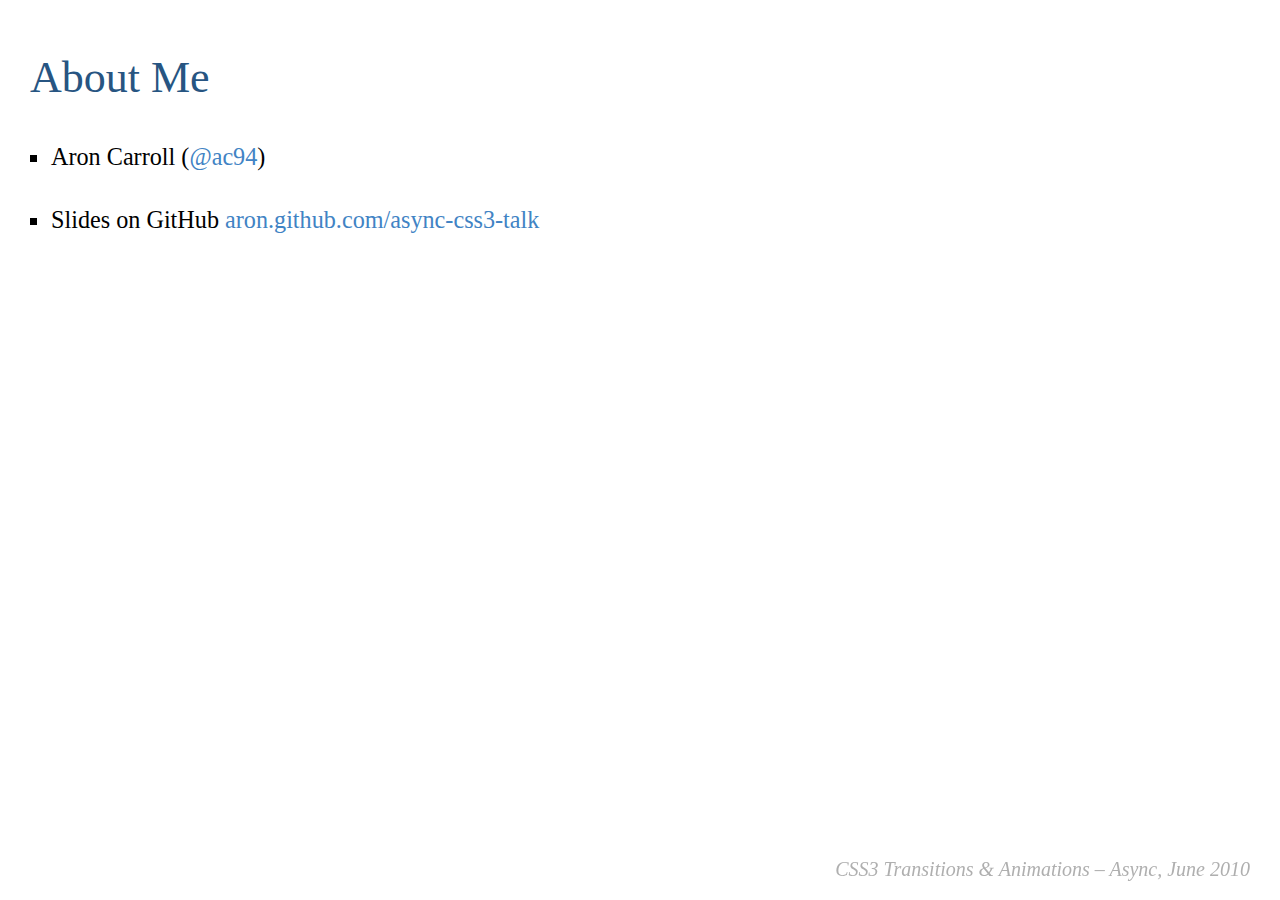
==== index.html @ d10bf287 "Added index.html file for project page" ====
<!DOCTYPE html>
<html xmlns="http://www.w3.org/1999/xhtml" xml:lang="en" lang="en">
<head>
	<meta http-equiv="Content-Type" content="text/html; charset=utf-8"/>
	<title>CSS3 Transitions and Animations</title>
	<link rel="stylesheet" href="theme/styles.css" type="text/css" media="screen" charset="utf-8" />
</head>

<body>
	<ul>
		
		<li class="slide">
			<section>
				<h1>About Me</h1>
<ul>
	<li>Aron Carroll (<a href="http://twitter.com/ac94">@ac94</a>)</li>
	<li>Slides on GitHub <a href="aron.github.com/async-css3-talk">aron.github.com/async-css3-talk</a></li>
</ul>
			</section>
		</li>
		
		<li class="slide">
			<section>
				<h1>Introduction</h1>
<ul>
	<li>Traditional JavaScript examples and separating logic.</li>
	<li><span class="caps">CSS</span> Transition Module what it is and how to implement it.</li>
	<li><span class="caps">CSS</span> Animation Module.</li>
	<li>Browser support and use cases.</li>
	<li>Limitations of the current implementation.</li>
</ul>
			</section>
		</li>
		
		<li class="slide">
			<section>
				<h1>Traditional JavaScript</h1>
<ul>
	<li>Function that changes a <span class="caps">CSS</span> property at an interval.</li>
	<li>Interval stops when property reaches final value.</li>
	<li>Hard codes presentation logic into your JavaScript.</li>
	<li><a href="http://dailyjs.com/tags.html#lmaf">Let&#8217;s make a framework</a> &amp; <a href="http://github.com/madrobby/emile/">emile.js</a>.</li>
</ul>
<pre class="run" style="display:none;">
(function () {
  var box = document.getElementById('traditional-example'),
      duration = 1000,
      start = (new Date).valueOf(),
      finish = start + duration,
      interval;

interval = setInterval(function () {
    var time = (new Date).valueOf(), frame = time > finish ? 1 : (time - start) / duration;

// The thing being animated
    box.style.height = (frame * 500) + 'px';

if (time > finish) {
      clearInterval(interval);
    }
  }, 10);
})();
</pre>
			</section>
		</li>
		
		<li class="slide">
			<section>
				<h1>Traditional JavaScript</h1>
<pre class="highlight js"><code class="highlight js">function animate() {
  var element  = document.getElementById('traditional-example'),
      duration = 1000,
      start    = (new Date).valueOf(),
      finish   = start + duration,
      interval;</code>

<code class="highlight js">  interval = setInterval(function () {
    var time  = (new Date).valueOf(), 
        frame = (time - start) / duration;</code>

<code class="highlight js">    if (time &gt; finish) {
      frame = 1;
      clearInterval(interval);
    }
    element.style.height = (frame * 200) + 'px';
  }, 10);
}
</code></pre>
			</section>
		</li>
		
		<li class="slide">
			<section>
				<h1>Library JavaScript Animations</h1>
<ul>
	<li>Most libraries accepts a string or object of styles.</li>
	<li>Library’s like MooTools have started to use <span class="caps">CSS</span> classes.</li>
	<li>Allows you to keep styles out of your JavaScript code.</li>
</ul>
<pre class="highlight js"><code class="highlight js">// jQuery Animation
$('#box').animate({left:100, opacity: 0.5}, 1000);</code>

<code class="highlight js">// MooTools Animation
var transition = new Fx.Morph('box', {duration: 1000});
transition.start('.left');</code></pre>
<pre class="highlight css"><code class="highlight css">.left {
  top: 100px;
  opacity: 0.5;
}
</code></pre>
			</section>
		</li>
		
		<li class="slide">
			<section>
				<h1>Backstory</h1>
<ul>
	<li>Development started by the WebKit team in 2007.</li>
	<li>Adopted by Apple for use in mobile Safari for iPhone.</li>
	<li>Proposed to W3C as a spec in March 2009.</li>
	<li>Recently other browsers have begun to implement them.</li>
</ul>
			</section>
		</li>
		
		<li class="slide">
			<section>
				<h1>Browser Support</h1>
<table>
	<tr>
		<th></th>
		<th>Safari 3+</th>
		<th>Chrome 4+</th>
		<th>FireFox 3.6  </th>
		<th>FireFox 4.0  </th>
		<th>Opera 10.5+  </th>
		<th>IE8       </th>
	</tr>
	<tr>
		<th>Transforms </th>
		<td> <span class="caps">YES</span>        </td>
		<td> <span class="caps">YES</span>        </td>
		<td> <span class="caps">YES</span>            </td>
		<td> <span class="caps">YES</span>            </td>
		<td> <span class="caps">YES</span>            </td>
		<td class="fail">NO   </td>
	</tr>
	<tr>
		<th>Transitions</th>
		<td> <span class="caps">YES</span>        </td>
		<td> <span class="caps">YES</span>        </td>
		<td class="fail">NO      </td>
		<td> <span class="caps">YES</span>            </td>
		<td> <span class="caps">YES</span>            </td>
		<td class="fail">NO   </td>
	</tr>
	<tr>
		<th>Animations </th>
		<td> <span class="caps">YES</span>        </td>
		<td> <span class="caps">YES</span>        </td>
		<td class="fail">NO      </td>
		<td class="fail">NO      </td>
		<td class="fail">NO      </td>
		<td class="fail">NO   </td>
	</tr>
</table>
<p class="note"><span class="caps">NOTE</span>: FireFox 4.0 does not yet support the animation of transforms.</p>
			</section>
		</li>
		
		<li class="slide">
			<section>
				<h1>Vendor Prefixes</h1>
<ul>
	<li><code>-moz</code> &#8211; Mozilla</li>
	<li><code>-webkit</code> &#8211; Safari, Chrome, WebKit</li>
	<li><code>-o</code> &#8211; Opera</li>
</ul>
<pre class="highlight css"><code class="highlight css">.animated {
  -moz-transition: all 0.4s ease-out;
  -webkit-transition: all 0.4s ease-out;
  -o-transition: all 0.4s ease-out;
}
</code></pre>
			</section>
		</li>
		
		<li class="slide">
			<section>
				<h1><span class="caps">CSS</span> Transform Module</h1>
<ul>
	<li>Allows 2D transformation of the rendered <span class="caps">HTML</span> element</li>
	<li>This isn’t even possible in Canvas</li>
	<li>Can be animated in Safari, Chrome and Opera</li>
</ul>
			</section>
		</li>
		
		<li class="slide">
			<section>
				<h1>Translate</h1>
<ul>
	<li>Moves the element relatively along the <code>x</code> and <code>y</code> axis</li>
</ul>
<pre class="highlight css"><code class="highlight css">#transform-image {
  transform: translate(20px, 30px);
}</code></pre>
<pre class="run" style="display:none;">
  document.getElementById('transform-image').style.webkitTransform = 'translate(100px, 20px)';
</pre>
			</section>
		</li>
		
		<li class="slide">
			<section>
				<h1>Rotate</h1>
<ul>
	<li>Rotates the element around its <code>transform-origin</code></li>
</ul>
<pre class="highlight css"><code class="highlight css">#transform-image {
  transform: rotate(45deg);
  transform-origin: 50% 50%;
}</code></pre>
<pre class="run" style="display:none;">
  document.getElementById('transform-image').style.webkitTransform = 'rotate(45deg)';
</pre>
			</section>
		</li>
		
		<li class="slide">
			<section>
				<h1>Skew</h1>
<ul>
	<li>Skews the element along the <code>x</code> and <code>y</code> axes</li>
</ul>
<pre class="highlight css"><code class="highlight css">#transform-image {
  transform: skew(15deg, 45deg);
}</code></pre>
<pre class="run" style="display:none;">
  document.getElementById('transform-image').style.webkitTransform = 'skew(15deg, 45deg)';
</pre>
			</section>
		</li>
		
		<li class="slide">
			<section>
				<h1>Scale</h1>
<ul>
	<li>Scaled the element along the <code>x</code> and <code>y</code> axis</li>
</ul>
<pre class="highlight css"><code class="highlight css">#transform-image {
 transform: scale(2, 2);
}</code></pre>
<pre class="run" style="display:none;">
 document.getElementById('transform-image').style.webkitTransform = 'scale(2, 2)';
</pre>
			</section>
		</li>
		
		<li class="slide">
			<section>
				<h1><span class="caps">CSS</span> Transition Module</h1>
<ul>
	<li>Automatically animates changes in <span class="caps">CSS</span> properties</li>
	<li>Most numeric properties can be animated</li>
	<li>Handles converting between units and colours</li>
	<li>Simplest and most common form of <span class="caps">CSS</span> animation</li>
</ul>
<p><img src="theme/images/bad-transition.png" width="850" height="300" alt="Bad Transition"></p>
			</section>
		</li>
		
		<li class="slide">
			<section>
				<h1>Plain <span class="caps">CSS</span></h1>
<pre class="highlight css"><code class="highlight css">#image caption {
  opacity: 0;
  height: 0;
}</code>

<code class="highlight css">#image caption:hover {
  opacity: 1;
  height: 30px;
}
</code></pre>
			</section>
		</li>
		
		<li class="slide">
			<section>
				<h1>Transition Properties &amp; Duration</h1>
<pre class="highlight css"><code class="highlight css">#image caption {
  opacity: 0;
  height: 0;</code>
  
<code class="highlight css">  transition-property: opacity, height;
  transition-duration: 0.4s, 0.4s;
}</code>

<code class="highlight css">#image caption:hover {
  opacity: 1;
  height: 30px;
}
</code></pre>
			</section>
		</li>
		
		<li class="slide">
			<section>
				<h1>Transition Properties &amp; Duration</h1>
<pre class="highlight css"><code class="highlight css">#image caption {
 opacity: 0;
 height: 0;</code>

<code class="highlight css"> transition-property: opacity, height;
 transition-duration: 0.4s, 0.4s;
 transition-timing-function: 
   ease-out, linear;
 transition-delay: 2s, 2s;
}</code>

<code class="highlight css">#image caption:hover {
 opacity: 1;
 height: 30px;
}
</code></pre>
			</section>
		</li>
		
		<li class="slide">
			<section>
				<h1><span class="caps">CSS</span> Animation Module</h1>
<ul>
	<li>Animations are applied with identifiers in a similar way to transitions.</li>
	<li>Animations are created as keyframes.</li>
	<li>The keyframe is then executed a specified number of times.</li>
	<li>Allows you to build complex animations.</li>
</ul>
			</section>
		</li>
		
		<li class="slide">
			<section>
				<h1>Applying Keyframes to an Element</h1>
<pre class="highlight css"><code class="highlight css">.loading-bar {
  /* Other styles here... */
  background: url(stripes.png) repeat-x 0 0;</code>
  
<code class="highlight css">  animation-name: loading;
  animation-duration: 2s;
  animation-iteration-count: infinite;
  animation-timing-function: linear; 
  animation-direction: normal; /* 'linear' or 'alternate' */
}
</code></pre>
			</section>
		</li>
		
		<li class="slide">
			<section>
				<h1>Creating the Keyframes</h1>
<ul>
	<li>Keyframes are simply steps in an animation.</li>
</ul>
<pre class="highlight css"><code class="highlight css">.loading-bar {
  background: url(stripes.png) repeat-x 0 0;
}</code>
 
<code class="highlight css">@keyframes loading {
  from { background-position: 0 0; }
  to   { background-position: 100px 0; }
}
</code></pre>
			</section>
		</li>
		
		<li class="slide">
			<section>
				<h1>Activation using <span class="caps">CSS</span></h1>
<ul>
	<li>Use <span class="caps">CSS</span> pseudo-classes.
	<ul>
		<li><code>:hover</code>  =&gt; mouseover/mouseout</li>
		<li><code>:active</code> =&gt; mousedown/mouseup</li>
		<li><code>:focus</code>  =&gt; focus</li>
	</ul></li>
</ul>
<button id="css-button">Click Me</button>
<pre class="highlight css"><code class="highlight css">
button {
  transition: color 2s ease; 
  border: 3px solid #a50421; background-color: #ff0433; /* Red Button */
}</code>

<code class="highlight css">button:hover {
  background-color: #ffdc00; border-color: #b19904; /* Yellow Button */
}</code>

<code class="highlight css">button:active {
  background-color: #98ff3d; border-color: #68b428; /* Green Button */
}
</code></pre>
			</section>
		</li>
		
		<li class="slide">
			<section>
				<h1>Activation with JavaScript</h1>
<ul>
	<li>Listen for a <span class="caps">DOM</span> event such as <code>click</code> or <code>mouseover</code>.</li>
	<li>Apply a class to trigger the change in styles.</li>
	<li>Add an event listener to know when the transition is finished.</li>
</ul>
<pre class="highlight js"><code class="highlight js">var element = document.getElementById('form'),
    button = document.getElementById('trigger');</code>

<code class="highlight js">// Add an event listener to our button.
button.addEventListener('click', function (event) {
  // When clicked change the styles of the element.
  element.className = 'active';
}, false);
</code></pre>
			</section>
		</li>
		
		<li class="slide">
			<section>
				<h1>Transition Callbacks</h1>
<ul>
	<li>The element will fire an event on completion of each transition.</li>
	<li>W3C spec defines the <code>transitionend</code> event supported by FireFox 4.0.</li>
	<li>Webkit decided to use <code>webkitTransitionEnd</code> and Opera use <code>OTransitionEnd</code></li>
</ul>
<pre class="highlight js"><code class="highlight js">element.addEventListener('transitionend', function (event) { 
  event.propertyName; // CSS property associated with the transition.
  event.elapsedTime;  // Time (s) the transition took to complete.
}, false);
</code></pre>
			</section>
		</li>
		
		<li class="slide">
			<section>
				<h1>Checking for Browser Support</h1>
<pre class="highlight js"><code class="highlight js">var transition = (function () {
  var transition = '',
      types = ['transition', 'webkitTransition', 'OTransition', 'MozTransition'],
      count = types.length,
      index = 0,
      style;</code>

<code class="highlight js">    if (!window.getComputedStyle) { return transition; }</code>

<code class="highlight js">    style = window.getComputedStyle(document.documentElement, null);
    for (;index &lt; count; index += 0) {
       if (types[index] in style) {
          transition = types[index];
          break;
       }
    }
    return transition;
})();
</code></pre>
			</section>
		</li>
		
		<li class="slide">
			<section>
				<h1>Getting the correct Event Handler</h1>
<ul>
	<li>Use the result to set the <code>transitionend</code> event.</li>
</ul>
<pre class="highlight js"><code class="highlight js">var transition_event = 'transitionend';</code>

<code class="highlight js">if (transition === 'webkitTransition' || transition === 'OTransition') {
  transition_event = transition + 'End';
}
</code></pre>
			</section>
		</li>
		
		<li class="slide">
			<section>
				<h1>Observations on Performance</h1>
<ul>
	<li>Mobile Safari utilises the <span class="caps">GPU</span>.</li>
	<li>Not certain if other browsers do this.</li>
	<li>Makes them incredibly useful on Mobile platforms.</li>
	<li>Not much difference on faster hardware.</li>
</ul>
			</section>
		</li>
		
		<li class="slide">
			<section>
				<h1>Limitations</h1>
<ul>
	<li>Vendor prefixes suck.</li>
	<li>Syntax is pretty verbose especially with vendor prefixes</li>
	<li>Callbacks are a little clunky.</li>
</ul>
			</section>
		</li>
		
		<li class="slide">
			<section>
				<h1>When To Use Them?</h1>
<ul>
	<li>To enhance the experience for users with modern browsers.</li>
	<li>Building mobile sites for WebKit/Opera browsers.</li>
</ul>
			</section>
		</li>
		
		<li class="slide">
			<section>
				<h1>Other Links</h1>
<ul>
	<li>W3C Transitions: http://www.w3.org/TR/css3-transitions/</li>
	<li>W3C Animations: http://www.w3.org/TR/css3-animations/</li>
	<li>W3C Transforms: http://www.w3.org/TR/css3-2d-transforms/</li>
	<li>Our Solar System: http://neography.com/experiment/circles/solarsystem/</li>
	<li>HTML5Rocks: http://html5rocks.com/</li>
	<li>Apple HTML5: http://www.apple.com/html5/showcase/gallery/</li>
	<li>Apple Developer Area: http://developer.apple.com/safari/</li>
</ul>
			</section>
		</li>
		
		<li class="slide">
			<section>
				<h1>Creating Transitions in JavaScript</h1>
<ul>
	<li>Simple as defining the transition styles on the element.</li>
	<li>Set the new css properties.</li>
	<li>Listen for the <code>transitionend</code> events (One per property)</li>
	<li>Do something once they’re all completed.</li>
</ul>
<pre class="highlight js"><code class="highlight js">var element = document.getElementById('form');</code>

<code class="highlight js">function onAnimationComplete() {
  // Do something useful.
}</code>

<code class="highlight js">if (transition) {
  element.style[transition + 'Property'] = 'height';
  element.style[transition + 'Duration'] = '2s';
  element.style[transition + 'TimingFunction'] = 'linear';
  element.style.height = '200px';
  element.addEventListener(transition_end, function (event) {
    onAnimationComplete();
  }, false);
} else {
  // Use standard animation method...
  $(element).animate({height:200}, 2000, onAnimationComplete);
}
</code></pre>
			</section>
		</li>
		
	</ul>
	<footer>
		<p>CSS3 Transitions &amp; Animations – Async, June 2010</p>
	</footer>

	<!-- Slide Specific Elements -->

	<div id="traditional-example">
		<img src="theme/images/totoro-4.png" />
	</div>

	<div id="transform-diagram">
		<img src="theme/images/totoro-6.png" />
		<img src="theme/images/totoro-6.png" />
	</div>

	<div id="transform-example">
		<img id="transform-image" src="theme/images/totoro-6.png" />
	</div>

	<div id="caption-example" class="image-wrapper">
		<img src="theme/images/totoro-1.png" />
		<div class="caption">
			<p>My Neighbour Totoro (1988)</p>
		</div>
	</div>

	<div id="animation-example">
		<img src="theme/images/totoro-2.png" />
	</div>

	<div id="loading-bar"></div>

	<script src="theme/scripts/webinspector.js" type="text/javascript" charset="utf-8"></script>
	<script src="theme/scripts/slideshow.js"    type="text/javascript"></script>
</body>
</html>
---- theme/styles.css ----
@import url("examples/traditional-example.css");
@import url("examples/transform-diagram.css");
@import url("examples/transform-example.css");
@import url("examples/caption-example.css");
@import url("examples/animation-example.css");
@import url("examples/loading-example.css");

body {
	margin: 0;
	padding: 0;
	font-family: 'Georgia', Times, serif;
	font-size: 20px;
	line-height: 1.6em;
	overflow-x: hidden;
}

h1 {
	text-align: left;
	display: block;
	line-height: 96px;
	margin-bottom: 25px;
	color: #275582;
}

h1, h2, h3, h4 {
	font-family: 'Museo Slab', serif;
	display: inline;
	margin: 0;
	font-weight: normal;
}

img {
	border: 0;
}

header, footer, section, article {
	display: block;
}

a {
	color: #4183C4;
	text-decoration: none;
}

a:hover {
	border-bottom: dotted 1px;
}

p.note {
	font-style: italic;
	color: #555;
}

ul {
	list-style-type: square;
	padding: 0 0 20px 21px;
}

li {
	font-size: 1.1em;
	line-height: 2.6em;
}

table {
	margin: 0 auto 40px;
	border-collapse: collapse;
}

table tr:nth-child(even) td,
table tr:nth-child(even) th {
	background-color: #efefef;
}

table td,
table th {
	min-width: 60px;
	padding: 5px;
}

table td {
	min-width: 60px;
	padding: 5px;
	text-indent: -900em;
	background: url(images/icon-ok.png?23) no-repeat center center;
}

table td.fail {
	background-image: url(images/icon-fail.png);
}

pre, code {
	margin: 0;
	background-color: #efefef;
	border: 2px dashed #dadada;
	line-height: 1;
	-webkit-transition: color, background-color, border-color;
	-webkit-transition-duration: 0.5s;
}

code {
	display: inline-block;
	font-family: 'Menlo', 'DejaVu Sans Mono', 'Monaco', Courier, monospace;
	line-height: 1;
	padding: 4px 2px;
	color: #000;
}

pre {
	padding: 20px;
	margin-bottom: 20px;
	overflow-x: auto;
}

pre code {
	display: block;
	padding: 0;
	margin: 0;
	border: none;
	line-height: 1.4em;
	background-color: transparent;
}

footer {
	position: fixed;
	right: 30px;
	bottom: 15px;
	font-style: italic;
	color: #afafaf;
}

footer p {
	margin: 0;
}

body > ul {
	margin: 0;
	padding: 0;
}

body > ul > li {
	position: absolute;
	top: 0;
	left: 0;
	width: 100%;
	height: 100%;
	background-color: #fff;
	-webkit-transition: opacity 0.2s ease-in;
	opacity: 1;
}

body > ul > li.hidden {
	opacity: 0;
	display: none;
}

body > ul > li > section {
	padding: 30px;
}

.webkit-javascript-comment,
.webkit-css-comment {
	color: #999988;
}

.webkit-javascript-keyword {
	font-weight: bold;
	color: #000000;
}

.webkit-javascript-ident,
.webkit-css-selector {
	color: #000000;
}

.webkit-javascript-string,
.webkit-css-property {
	color: #dd1144;
}

.webkit-javascript-number,
.webkit-css-number,
.webkit-css-keyword {
	color: #009999;
	-webkit-transition: color 2s ease;
}

#css-button {
	text-transform: uppercase;
	display: block;
	position: absolute;
	top: 200px;
	left: 60%;
	width: 300px;
	height: 80px;
	-webkit-border-radius: 20px;
	border: 3px solid #a50421;
	background-color: #ff0433;
	font-size: 1.8em;
	color: #fff;
	text-shadow: 0 -1px 2px rgba(0,0,0,0.6);
	-webkit-transition-property: color, background-color, border-color;
	-webkit-transition-duration: 1s;
	-webkit-transition-timing-function: ease-in;
	
}

#css-button:hover {
	background-color: #ffdc00;
	border-color: #b19904;
}

#css-button:active {
	background-color: #98ff3d;
	border-color: #68b428;
}

#photo {
	position: absolute;
	top: 200px;
	right: 30px;
	width: 250px;
}

.polaroid {
  -webkit-transform: rotate(45deg) scale(1.3);
}
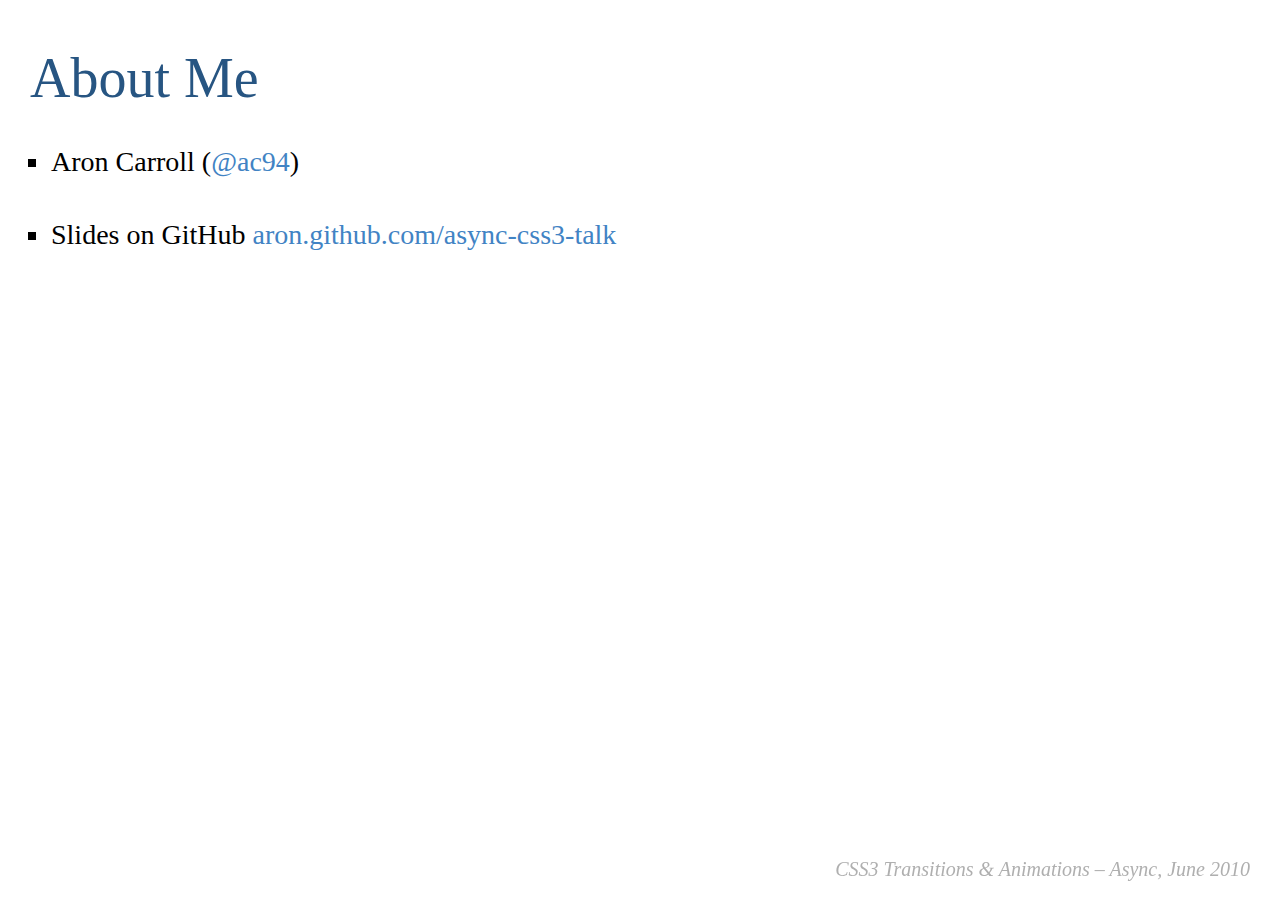
==== commit da25b277: "Regenerated the index.html file with the updated slides" ====
--- a/index.html
+++ b/index.html
@@ -23,10 +23,10 @@
 			<section>
 				<h1>Introduction</h1>
 <ul>
-	<li>Traditional JavaScript examples and separating logic.</li>
-	<li><span class="caps">CSS</span> Transition Module what it is and how to implement it.</li>
+	<li>Traditional JavaScript.</li>
+	<li>Browser support.</li>
+	<li><span class="caps">CSS</span> Transition Module.</li>
 	<li><span class="caps">CSS</span> Animation Module.</li>
-	<li>Browser support and use cases.</li>
 	<li>Limitations of the current implementation.</li>
 </ul>
 			</section>
@@ -93,10 +93,16 @@
 			<section>
 				<h1>Library JavaScript Animations</h1>
 <ul>
-	<li>Most libraries accepts a string or object of styles.</li>
-	<li>Library’s like MooTools have started to use <span class="caps">CSS</span> classes.</li>
+	<li>Most libraries accept a string or object of styles.</li>
+	<li>Libraries like MooTools have started to use <span class="caps">CSS</span> classes.</li>
 	<li>Allows you to keep styles out of your JavaScript code.</li>
 </ul>
+			</section>
+		</li>
+		
+		<li class="slide">
+			<section>
+				<h1>Library JavaScript Examples</h1>
 <pre class="highlight js"><code class="highlight js">// jQuery Animation
 $('#box').animate({left:100, opacity: 0.5}, 1000);</code>
 
@@ -261,10 +267,9 @@
 			<section>
 				<h1><span class="caps">CSS</span> Transition Module</h1>
 <ul>
-	<li>Automatically animates changes in <span class="caps">CSS</span> properties</li>
-	<li>Most numeric properties can be animated</li>
-	<li>Handles converting between units and colours</li>
-	<li>Simplest and most common form of <span class="caps">CSS</span> animation</li>
+	<li>Automatically animates changes in <span class="caps">CSS</span> properties.</li>
+	<li>Most numeric properties can be animated.</li>
+	<li>Handles converting between units and colours.</li>
 </ul>
 <p><img src="theme/images/bad-transition.png" width="850" height="300" alt="Bad Transition"></p>
 			</section>
@@ -341,7 +346,28 @@
 		
 		<li class="slide">
 			<section>
+				<h1>Creating the Keyframes</h1>
+<ul>
+	<li>Keyframes are simply steps in an animation.</li>
+</ul>
+<pre class="highlight css"><code class="highlight css">.loading-bar {
+  background: url(stripes.png) repeat-x 0 0;
+}</code>
+ 
+<code class="highlight css">@keyframes loading {
+  from { background-position: 0 0; }
+  to   { background-position: 100px 0; }
+}
+</code></pre>
+			</section>
+		</li>
+		
+		<li class="slide">
+			<section>
 				<h1>Applying Keyframes to an Element</h1>
+<ul>
+	<li>Assign the animation to an element by name.</li>
+</ul>
 <pre class="highlight css"><code class="highlight css">.loading-bar {
   /* Other styles here... */
   background: url(stripes.png) repeat-x 0 0;</code>
@@ -358,25 +384,7 @@
 		
 		<li class="slide">
 			<section>
-				<h1>Creating the Keyframes</h1>
-<ul>
-	<li>Keyframes are simply steps in an animation.</li>
-</ul>
-<pre class="highlight css"><code class="highlight css">.loading-bar {
-  background: url(stripes.png) repeat-x 0 0;
-}</code>
- 
-<code class="highlight css">@keyframes loading {
-  from { background-position: 0 0; }
-  to   { background-position: 100px 0; }
-}
-</code></pre>
-			</section>
-		</li>
-		
-		<li class="slide">
-			<section>
-				<h1>Activation using <span class="caps">CSS</span></h1>
+				<h1>Changing properties using <span class="caps">CSS</span></h1>
 <ul>
 	<li>Use <span class="caps">CSS</span> pseudo-classes.
 	<ul>
@@ -405,12 +413,18 @@
 		
 		<li class="slide">
 			<section>
-				<h1>Activation with JavaScript</h1>
+				<h1>Changing properties with JavaScript</h1>
 <ul>
 	<li>Listen for a <span class="caps">DOM</span> event such as <code>click</code> or <code>mouseover</code>.</li>
 	<li>Apply a class to trigger the change in styles.</li>
 	<li>Add an event listener to know when the transition is finished.</li>
 </ul>
+			</section>
+		</li>
+		
+		<li class="slide">
+			<section>
+				<h1>Activation with JavaScript</h1>
 <pre class="highlight js"><code class="highlight js">var element = document.getElementById('form'),
     button = document.getElementById('trigger');</code>
 
@@ -431,6 +445,12 @@
 	<li>W3C spec defines the <code>transitionend</code> event supported by FireFox 4.0.</li>
 	<li>Webkit decided to use <code>webkitTransitionEnd</code> and Opera use <code>OTransitionEnd</code></li>
 </ul>
+			</section>
+		</li>
+		
+		<li class="slide">
+			<section>
+				<h1>TransitionEnd Example</h1>
 <pre class="highlight js"><code class="highlight js">element.addEventListener('transitionend', function (event) { 
   event.propertyName; // CSS property associated with the transition.
   event.elapsedTime;  // Time (s) the transition took to complete.
@@ -483,9 +503,8 @@
 			<section>
 				<h1>Observations on Performance</h1>
 <ul>
-	<li>Mobile Safari utilises the <span class="caps">GPU</span>.</li>
-	<li>Not certain if other browsers do this.</li>
-	<li>Makes them incredibly useful on Mobile platforms.</li>
+	<li>Incredibly useful on Mobile platforms.</li>
+	<li>Some browsers leverage the graphics card.</li>
 	<li>Not much difference on faster hardware.</li>
 </ul>
 			</section>
@@ -496,7 +515,7 @@
 				<h1>Limitations</h1>
 <ul>
 	<li>Vendor prefixes suck.</li>
-	<li>Syntax is pretty verbose especially with vendor prefixes</li>
+	<li>Syntax is pretty verbose.</li>
 	<li>Callbacks are a little clunky.</li>
 </ul>
 			</section>
@@ -506,8 +525,8 @@
 			<section>
 				<h1>When To Use Them?</h1>
 <ul>
-	<li>To enhance the experience for users with modern browsers.</li>
-	<li>Building mobile sites for WebKit/Opera browsers.</li>
+	<li>To enhance browsing in modern browsers.</li>
+	<li>Building mobile apps for WebKit/Opera browsers.</li>
 </ul>
 			</section>
 		</li>
--- a/theme/styles.css
+++ b/theme/styles.css
@@ -57,7 +57,7 @@
 }
 
 li {
-	font-size: 1.1em;
+	font-size: 28px;
 	line-height: 2.6em;
 }
 
@@ -112,6 +112,7 @@
 }
 
 pre code {
+	font-size: 20px;
 	display: block;
 	padding: 0;
 	margin: 0;
